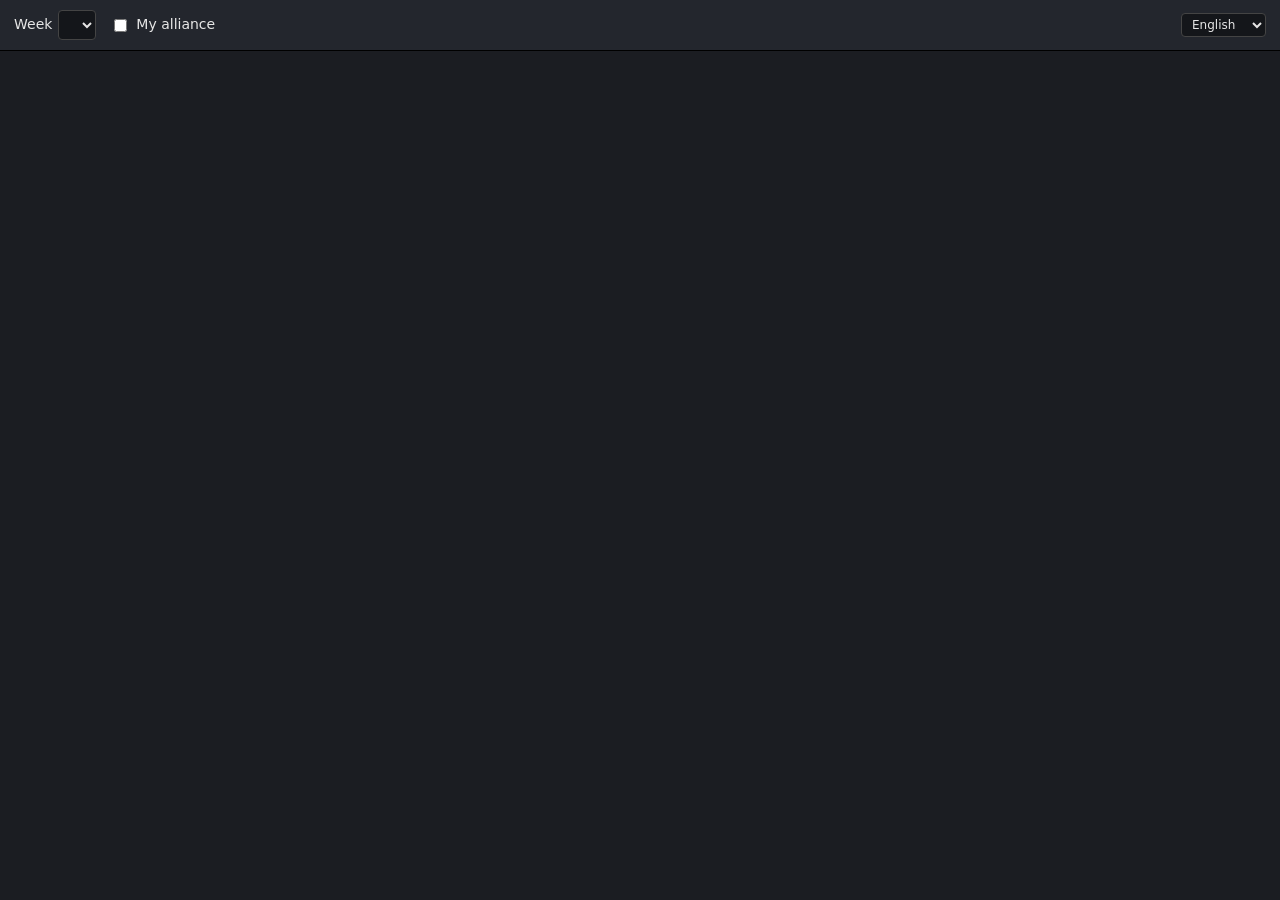
==== game_ad_ranking_capture/viewer/index.html @ 196474b2 "feat: increase comparison score font size in ranking viewer" ====
<!doctype html>
<html lang="en"><head><meta charset="utf-8"><title>Alliance Duel rankings</title>
<meta name="robots" content="noindex, nofollow">
<style>
body { font: 14px/1.4 system-ui, sans-serif; margin: 0; background: #1b1d22; color: #e6e6e6; }
header { position: sticky; top: 0; z-index: 2; background: #23262d; padding: 10px 14px; display: flex; gap: 14px; flex-wrap: wrap; align-items: center; border-bottom: 1px solid #000; }
select { background: #14161a; color: inherit; border: 1px solid #444; border-radius: 4px; padding: 5px 8px; font: inherit; }
label { display: flex; gap: 6px; align-items: center; cursor: pointer; }
#info { margin-left: auto; color: #9aa; }
#message { padding: 24px 14px; color: #c9a227; }
table { border-collapse: collapse; width: 100%; font-variant-numeric: tabular-nums; }
th, td { padding: 5px 10px; border-bottom: 1px solid #2c2f37; white-space: nowrap; }
th { position: sticky; top: var(--header-height, 49px); background: #23262d; text-align: right; cursor: pointer; user-select: none; z-index: 1; }
th.text, td.text { text-align: left; }
td.num { text-align: right; }
th small { display: block; font-weight: normal; color: #8a93a0; }
th.live small { color: #d9a441; }
th.sorted .label::after { content: " \25BC"; font-size: 10px; }   /* on the label, so it stays on the first line */
th.sorted.asc .label::after { content: " \25B2"; }
td.none { color: #555; }
img.status { float: left; height: 16px; margin-top: 2px; }   /* the icon of the own alliance's daily cells */
td.filled { font-style: italic; color: #b8b8b8; }
td.rank { color: #8a93a0; text-align: right; }
td.arank { color: #8a93a0; text-align: left; }
td.total { font-weight: 600; }
tr:hover td { background: #262a32; }
tr.mine td.name { color: #6cc070; }
.tag { color: #8a93a0; }
#legend { display: flex; gap: 12px; align-items: center; color: #9aa; font-size: 12px; }
#legend span { padding: 1px 8px; border-radius: 3px; color: #e6e6e6; }
#lang { font-size: 12px; padding: 3px 6px; }
#compare { display: flex; flex-wrap: wrap; gap: 10px 48px; padding: 8px 14px; font-variant-numeric: tabular-nums; }
#compare .stats { display: grid; grid-template-columns: max-content minmax(0, 1fr) minmax(0, 1fr); gap: 3px 24px; align-content: start; flex: 1 1 460px; max-width: 640px; }
#compare .days { display: grid; grid-template-columns: max-content 52px minmax(120px, 1fr) 52px; gap: 3px 6px; align-content: start; flex: 0 1 420px; }
#compare .stats > div { text-align: right; white-space: nowrap; }
#compare .label { text-align: left; color: #9aa; }
#compare .head { font-weight: 600; }
#compare .head small { display: block; font-weight: normal; color: #8a93a0; }
#compare .s0.head { color: #6aa0d8; }
#compare .s1.head { color: #e0685f; }
#compare .score { margin: 0 auto; align-self: center; text-align: center; }
#compare .score .label { text-align: center; }
#compare .score .value { font-size: 40px; font-weight: 700; line-height: 1.2; }
#compare .score .short { font-size: 14px; font-weight: normal; }
#compare .score .s0 { color: #6aa0d8; }
#compare .score .s1 { color: #e0685f; }
#compare .lead { font-weight: 600; }
#compare .bar { display: flex; height: 18px; border-radius: 3px; overflow: hidden; }
#compare .stats .bar { grid-column: 2 / 4; }
#compare .bar span { box-sizing: border-box; padding: 0 6px; overflow: hidden; font-size: 12px; line-height: 18px; color: #111; }
#compare .bar .s0 { background: #6aa0d8; }
#compare .bar .s1 { background: #e0685f; text-align: right; }
#compare .days .win { display: flex; align-items: center; }
#compare .days .win.s0 { justify-content: flex-end; }
#compare .days img { height: 18px; }
#compare .score img { height: 24px; vertical-align: middle; margin: 0 8px; }
</style></head>
<body>
<header>
  <label><span data-i18n="header.week"></span> <select id="week"></select></label>
  <label><input type="checkbox" id="mine"> <span id="mineText"></span></label>
  <span id="legend"></span>
  <span id="info"></span>
  <select id="lang"></select>
</header>
<div id="compare" hidden></div>
<div id="message" hidden></div>
<table id="table" hidden><thead></thead><tbody></tbody></table>
<script src="i18n.js"></script>
<script>
const DAYS = ["mon", "tue", "wed", "thu", "fri", "sat"];
const WIN_POINTS = { mon: 1, tue: 2, wed: 2, thu: 2, fri: 2, sat: 4 };   // what winning a day gives
const WIN_SCORE = 7;   // the points that win the duel (of the 13 there are)
// dicts: the loaded language files by code; empty: the "no rankings yet" message is showing
const state = { data: null, sortKey: "total", ascending: false, lang: "en", dicts: {}, empty: false };

const el = (id) => document.getElementById(id);
const t = (key, vars) => translate(state.dicts, state.lang, key, vars);
const fmt = (n) => String(n).replace(/\B(?=(\d{3})+(?!\d))/g, "'");
const rankNumber = (rank) => (rank ? Number(rank.slice(1)) : null);   // "R4" -> 4: R5 is the highest
const get = (player, key) =>
  key === "alliance_rank" ? rankNumber(player.alliance_rank) : DAYS.includes(key) ? player.points[key] : player[key];

function showMessage(text) {
  el("message").textContent = text;
  el("message").hidden = !text;
  el("table").hidden = !!text;
}

function visiblePlayers() {
  const data = state.data;
  let players = data.players;
  if (el("mine").checked) players = players.filter((p) => p.alliance === data.my_alliance && p.tag === data.my_tag);
  const key = state.sortKey, sign = state.ascending ? 1 : -1;
  return players.slice().sort((a, b) => {
    const x = get(a, key), y = get(b, key);
    if (x === y) return 0;
    if (x === null || x === undefined) return 1;   // a missing value always goes last
    if (y === null || y === undefined) return -1;
    return typeof x === "string" ? sign * x.localeCompare(y, state.lang) : sign * (x - y);
  });
}

// heat 0 = red, 0.5 = amber, 1 = green (see aggregate.py): the hue runs red 0 -> amber 45 -> green 130
const tint = (heat) => "hsl(" + Math.round(heat < 0.5 ? 90 * heat : 45 + 170 * (heat - 0.5)) + ", 32%, 25%)";

function cell(row, text, className, value, key, player) {
  const td = document.createElement("td");
  td.className = className;
  td.textContent = text;
  if (value !== null && value !== undefined) td.dataset.value = value;
  if (player && player.heat[key] !== null && player.heat[key] !== undefined) {
    td.style.background = tint(player.heat[key]);
    const phase = player.phase[key], phases = state.data.phases;
    td.title = phase ? t("cell.phase", { phase, total: phases.length, points: fmt(phases[phase - 1]) }) : t("cell.below");
    if (player.filled.includes(key)) {
      td.classList.add("filled");
      td.title = t("cell.filled");
    }
  }
  row.appendChild(td);
  return td;
}

// red below the first phase of the colour scale, green from its last, amber in between (phases 5 and 9 today)
function statusIcon(phase) {
  const scale = state.data.scale;
  const color = phase >= scale[scale.length - 1].phase ? "green" : phase < scale[0].phase ? "red" : "amber";
  const img = document.createElement("img");
  img.className = "status";
  img.src = "assets/" + color + ".png";   // relative: also works under /<repo>/ on GitHub Pages
  img.alt = "";
  return img;
}

const sum = (values) => values.reduce((a, b) => a + b, 0);
function median(values) {
  const sorted = values.slice().sort((a, b) => a - b), middle = sorted.length >> 1;
  return sorted.length % 2 ? sorted[middle] : (sorted[middle - 1] + sorted[middle]) / 2;
}

function winIcon() {
  const img = document.createElement("img");
  img.src = "assets/win.png";   // relative: also works under /<repo>/ on GitHub Pages
  img.alt = "";
  return img;
}

// The bar that splits 100 % between two values (the share of each, rounded so that the two make 100); none without points.
function shareBar(values) {
  const both = values[0] + values[1];
  if (!both) return null;
  const first = Math.round((100 * values[0]) / both), shares = [first, 100 - first];
  const bar = document.createElement("div");
  bar.className = "bar";
  values.forEach((_, index) => {
    const part = document.createElement("span");
    part.className = "s" + index;
    part.style.width = shares[index] + "%";
    part.textContent = shares[index] + "%";
    bar.appendChild(part);
  });
  return bar;
}

// The two alliances side by side, the own one first (blue, the other red). Left: their points of the week so far
// with the share of the two, what a member has on average and in the middle, and how many have 0 points in total. Right: the same share bar for every
// day, the winner of a finished day marked. Every player of the table counts, the "my alliance" filter does not.
function renderCompare() {
  const box = el("compare"), data = state.data;
  const groups = new Map();
  for (const player of data.players) {
    if (!player.alliance) continue;
    const key = [player.alliance, player.tag].join("|");
    if (!groups.has(key)) groups.set(key, { alliance: player.alliance, tag: player.tag, players: [], mine: player.alliance === data.my_alliance && player.tag === data.my_tag });
    groups.get(key).players.push(player);
  }
  const sides = [...groups.values()]
    .map((group) => {
      const totals = group.players.map((player) => player.total);
      // the other alliance's members that are not in any list have 0 points: the count the week file knows of them
      const unseen = !group.mine && data.my_alliance ? Math.max(0, (data.opponent_members || 0) - totals.length) : 0;
      totals.push(...Array(unseen).fill(0));
      return { ...group, members: totals.length, zero: totals.filter((points) => points === 0).length, total: sum(totals), average: Math.round(sum(totals) / totals.length), median: Math.round(median(totals)) };
    })
    .sort((a, b) => b.mine - a.mine || b.total - a.total)
    .slice(0, 2);
  box.replaceChildren();
  box.hidden = sides.length < 2;
  if (box.hidden) return;
  const add = (parent, text, className) => {
    const div = document.createElement("div");
    div.className = className || "";
    div.textContent = text;
    parent.appendChild(div);
    return div;
  };
  const stats = add(box, "", "stats");
  add(stats, "", "label");
  sides.forEach((side, index) => {
    const head = add(stats, (side.tag ? "[" + side.tag + "] " : "") + side.alliance, "head s" + index);
    const members = document.createElement("small");
    members.textContent = t("compare.members", { n: side.members });
    head.appendChild(members);
  });
  const bar = shareBar(sides.map((side) => side.total));
  if (bar) stats.appendChild(bar);
  const rows = [["total", t("compare.total")], ["average", t("compare.average")], ["median", t("compare.median")], ["zero", t("compare.zero_members")]];
  for (const [key, label] of rows) {
    add(stats, label, "label");
    sides.forEach((side, index) => {
      const lead = side[key] > sides[1 - index][key];   // the higher one is bold
      add(stats, fmt(side[key]), lead ? "lead" : "");
    });
  }
  const score = add(box, "", "score");   // between the two halves, filled in once the days are counted
  const days = add(box, "", "days");
  const won = [0, 0];   // the points of the days each side won
  for (const day of DAYS) {   // every weekday has its row; a day without data yet has no bar
    const points = data.days.includes(day) ? sides.map((side) => sum(side.players.map((player) => player.points[day] || 0))) : [0, 0];
    const dayBar = shareBar(points);
    if (dayBar) dayBar.title = t("compare.versus", { a: fmt(points[0]), b: fmt(points[1]) });
    add(days, t("weekday." + day), "label");
    const winner = dayBar && data.final[day] && points[0] !== points[1] ? (points[0] > points[1] ? 0 : 1) : -1;   // only a finished day has one
    if (winner >= 0) won[winner] += WIN_POINTS[day];
    sides.forEach((_, index) => {
      const cell = add(days, "", "win s" + index);
      if (index === winner) {
        cell.appendChild(winIcon());
      }
      if (index === 0) days.appendChild(dayBar || document.createElement("div"));
    });
  }
  score.title = t("compare.score_title", { first: WIN_POINTS.mon, last: WIN_POINTS.sat, other: WIN_POINTS.tue });
  add(score, t("compare.score"), "label");
  const value = add(score, "", "value");
  const part = (text, className) => { add(value, text, className).style.display = "inline"; };
  const duelWon = won.findIndex((points) => points >= WIN_SCORE);   // the duel is decided: its winner gets the icon
  if (duelWon === 0) value.appendChild(winIcon());
  part(sides[0].tag || sides[0].alliance, "short s0");
  part(" " + won[0], "s0");
  value.append(" : ");
  part(won[1] + " ", "s1");
  part(sides[1].tag || sides[1].alliance, "short s1");
  if (duelWon === 1) value.appendChild(winIcon());
}

function legend() {
  const box = el("legend");
  box.replaceChildren();
  for (const step of state.data.scale) {
    const item = document.createElement("span");
    item.style.background = tint(step.color === "red" ? 0 : step.color === "amber" ? 0.5 : 1);
    item.textContent = t("legend.step", { color: t("color." + step.color), phase: step.phase, points: fmt(step.points) });
    box.appendChild(item);
  }
}

function head(columns) {
  const tr = document.createElement("tr");
  for (const column of columns) {
    const th = document.createElement("th");
    th.className = column.text || column.left ? "text" : "";
    if (column.title) th.title = column.title;
    if (state.sortKey === column.key) th.className += " sorted" + (state.ascending ? " asc" : "");
    if (column.live) th.className += " live";
    const label = document.createElement("span");
    label.className = "label";
    label.textContent = column.label;
    th.appendChild(label);
    if (column.sub) {
      const small = document.createElement("small");
      small.textContent = column.sub;
      th.appendChild(small);
    }
    th.onclick = () => {
      state.ascending = state.sortKey === column.key ? !state.ascending : !!column.text;
      state.sortKey = column.key;
      render();
    };
    tr.appendChild(th);
  }
  return tr;
}

function render() {
  const data = state.data;
  if (!data) return;
  const columns = [{ key: "rank", label: "#" }, { key: "name", label: t("col.player"), text: true },
    { key: "alliance_rank", label: t("col.rank"), left: true, title: t("col.rank_title") },
    { key: "alliance", label: t("col.alliance"), text: true }];
  for (const day of data.days) {
    columns.push({
      key: day, label: t("weekday." + day), live: !data.final[day],
      sub: shortDate(data.dates[day]) + (data.final[day] ? "" : " " + t("day.preliminary")),
      title: [t("day.scanned", { time: moment(data.captured_at[day]) }), data.final[day] ? "" : t("day.preliminary_title")]
        .filter(Boolean).join("\n"),
    });
  }
  columns.push({ key: "total", label: t("col.total") }, { key: "average", label: t("col.average") });
  const thead = document.querySelector("#table thead");
  thead.replaceChildren(head(columns.map((c) => (c.key === "rank" ? { ...c, key: "total" } : c))));
  const players = visiblePlayers();
  const tbody = document.querySelector("#table tbody");
  tbody.replaceChildren();
  players.forEach((player, index) => {
    const tr = document.createElement("tr");
    const mine = player.alliance === data.my_alliance && player.tag === data.my_tag;
    if (mine) tr.className = "mine";
    cell(tr, index + 1, "rank");
    cell(tr, player.name, "text name");
    cell(tr, player.alliance_rank, "arank");
    const alliance = cell(tr, player.alliance, "text");
    if (player.tag) {
      const tag = document.createElement("span");
      tag.className = "tag";
      tag.textContent = "[" + player.tag + "] ";
      alliance.prepend(tag);
    }
    for (const day of data.days) {
      const value = player.points[day];
      const td = cell(tr, value === null ? "-" : fmt(value), "num" + (value === null ? " none" : ""), value, day, player);
      if (mine && value !== null) td.prepend(statusIcon(player.phase[day]));
    }
    cell(tr, fmt(player.total), "num total", player.total);
    cell(tr, fmt(player.average), "num", player.average, "average", player);
    tbody.appendChild(tr);
  });
  const live = data.days.filter((d) => !data.final[d]).map((d) => t("weekday." + d));
  const info = [t("info.players", { n: players.length })];
  if (live.length) info.push(t("info.preliminary", { days: live.join(", ") }));
  const latest = Object.values(data.captured_at).sort().pop();   // ISO times in UTC sort as text
  if (latest) info.push(t("info.scanned", { time: moment(latest) }));
  el("info").textContent = info.join(" | ");
  legend();
  renderCompare();
  showMessage(players.length ? "" : t("msg.nobody"));
}

async function load(week) {
  const response = await fetch("api/week/" + week + ".json");   // relative: also works under /<repo>/ on GitHub Pages
  state.data = await response.json();
  applyTexts();
  render();
}

// the date without its year, in the order of the language (16.11. or 11/16)
const shortDate = (iso) => new Date(iso + "T12:00:00").toLocaleDateString(state.lang, { day: "numeric", month: "numeric" });

// a UTC timestamp as the viewer's local date and time, in the order of the language (17.11., 19:04)
const moment = (iso) => new Date(iso).toLocaleString(state.lang, { day: "numeric", month: "numeric", hour: "2-digit", minute: "2-digit" });

// the texts that render() does not rebuild: the labels of the page, its title, the language selector
function applyTexts() {
  document.documentElement.lang = state.lang;
  document.title = t("page.title");
  document.querySelectorAll("[data-i18n]").forEach((node) => { node.textContent = t(node.dataset.i18n); });
  const data = state.data;
  el("mineText").textContent = data && data.my_alliance ? t("header.mine_named", { name: data.my_alliance }) : t("header.mine");
  el("lang").title = t("header.language");
  el("lang").value = state.lang;
  if (state.empty) showMessage(t("msg.none"));
}

// Changes the language: loads its file (one that cannot be loaded leaves the language in use) and redraws.
async function setLanguage(lang) {
  if (!state.dicts[lang]) {
    try {
      state.dicts[lang] = await (await fetch("i18n/" + lang + ".json")).json();
    } catch (error) {
      return;
    }
  }
  state.lang = lang;
  applyTexts();
  render();
}

// The header wraps onto more lines when its texts are long (info line, language), so the column heads stick below
// its real height: a fixed offset would leave the top of the heads hidden behind it.
function trackHeaderHeight() {
  const header = document.querySelector("header");
  const set = () => document.documentElement.style.setProperty("--header-height", header.offsetHeight + "px");
  new ResizeObserver(set).observe(header);
  set();
}

async function start() {
  trackHeaderHeight();
  state.dicts.en = await (await fetch("i18n/en.json")).json();   // English first: the others fall back to it
  const lang = el("lang");
  for (const [code, name] of LANGUAGES) lang.add(new Option(name, code));
  lang.onchange = () => { localStorage.setItem("adr_lang", lang.value); setLanguage(lang.value); };
  await setLanguage(pickLanguage(localStorage.getItem("adr_lang"), navigator.languages || [navigator.language]));
  const weeks = await (await fetch("api/weeks.json")).json();
  if (!weeks.length) {
    state.empty = true;
    applyTexts();
    return;
  }
  const select = el("week");
  for (const week of weeks) select.add(new Option(week, week));
  el("mine").checked = localStorage.getItem("adr_mine") === "1";
  select.onchange = () => load(select.value);
  el("mine").onchange = () => { localStorage.setItem("adr_mine", el("mine").checked ? "1" : "0"); render(); };
  await load(weeks[0]);
}

start();
</script>
</body></html>
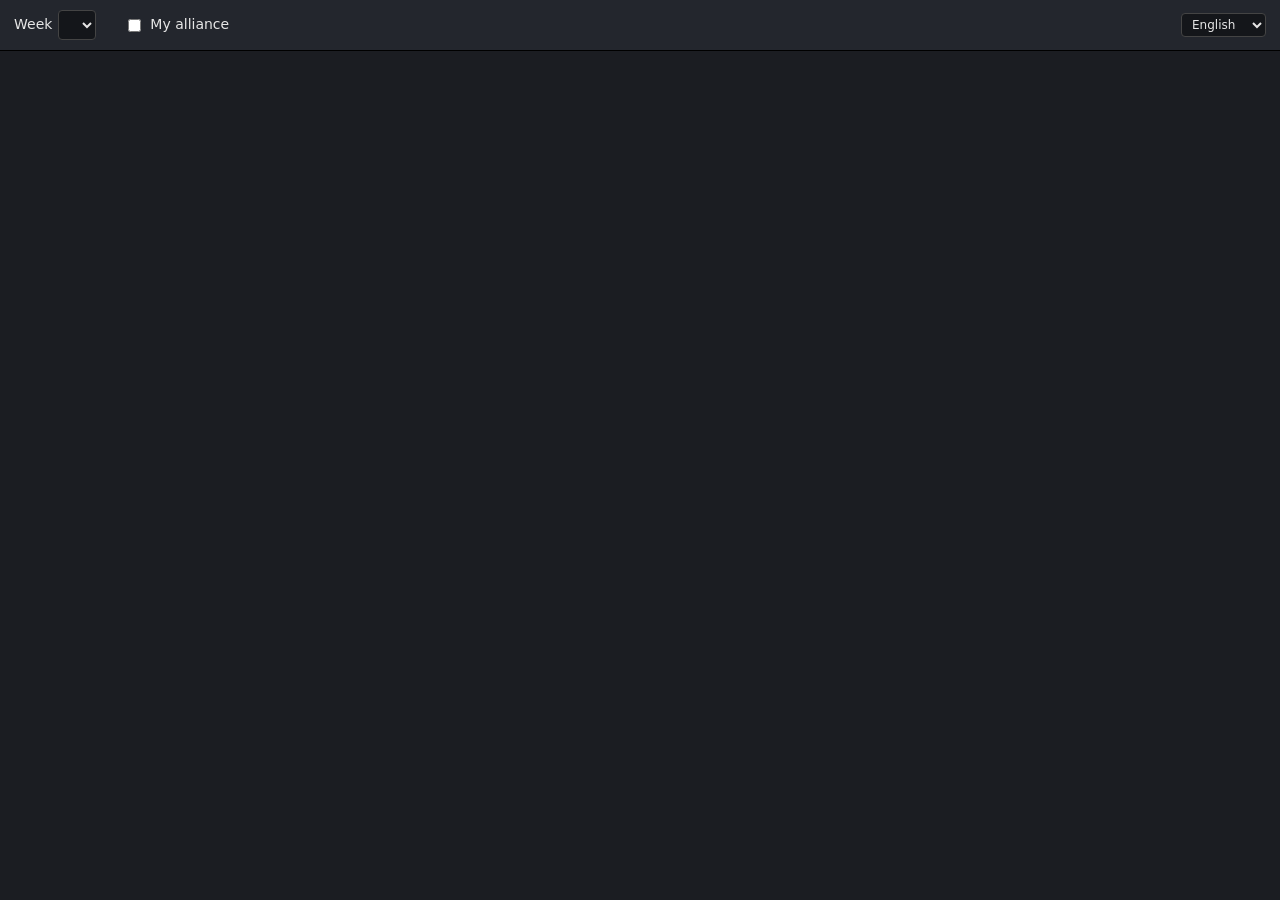
==== commit 2ace5b14: "feat: move my alliance filter after legend in ranking viewer" ====
--- a/game_ad_ranking_capture/viewer/index.html
+++ b/game_ad_ranking_capture/viewer/index.html
@@ -58,8 +58,8 @@
 <body>
 <header>
   <label><span data-i18n="header.week"></span> <select id="week"></select></label>
+  <span id="legend"></span>
   <label><input type="checkbox" id="mine"> <span id="mineText"></span></label>
-  <span id="legend"></span>
   <span id="info"></span>
   <select id="lang"></select>
 </header>
@@ -327,7 +327,7 @@
     tbody.appendChild(tr);
   });
   const live = data.days.filter((d) => !data.final[d]).map((d) => t("weekday." + d));
-  const info = [t("info.players", { n: players.length })];
+  const info = [];
   if (live.length) info.push(t("info.preliminary", { days: live.join(", ") }));
   const latest = Object.values(data.captured_at).sort().pop();   // ISO times in UTC sort as text
   if (latest) info.push(t("info.scanned", { time: moment(latest) }));
@@ -344,11 +344,11 @@
   render();
 }
 
-// the date without its year, in the order of the language (16.11. or 11/16)
-const shortDate = (iso) => new Date(iso + "T12:00:00").toLocaleDateString(state.lang, { day: "numeric", month: "numeric" });
+// the date without its year, in the order of the language (16. Nov or Nov 16)
+const shortDate = (iso) => new Date(iso + "T12:00:00").toLocaleDateString(state.lang, { day: "numeric", month: "short" });
 
 // a UTC timestamp as the viewer's local date and time, in the order of the language (17.11., 19:04)
-const moment = (iso) => new Date(iso).toLocaleString(state.lang, { day: "numeric", month: "numeric", hour: "2-digit", minute: "2-digit" });
+const moment = (iso) => new Date(iso).toLocaleString(state.lang, { day: "numeric", month: "short", year: "numeric", hour: "2-digit", minute: "2-digit" });
 
 // the texts that render() does not rebuild: the labels of the page, its title, the language selector
 function applyTexts() {
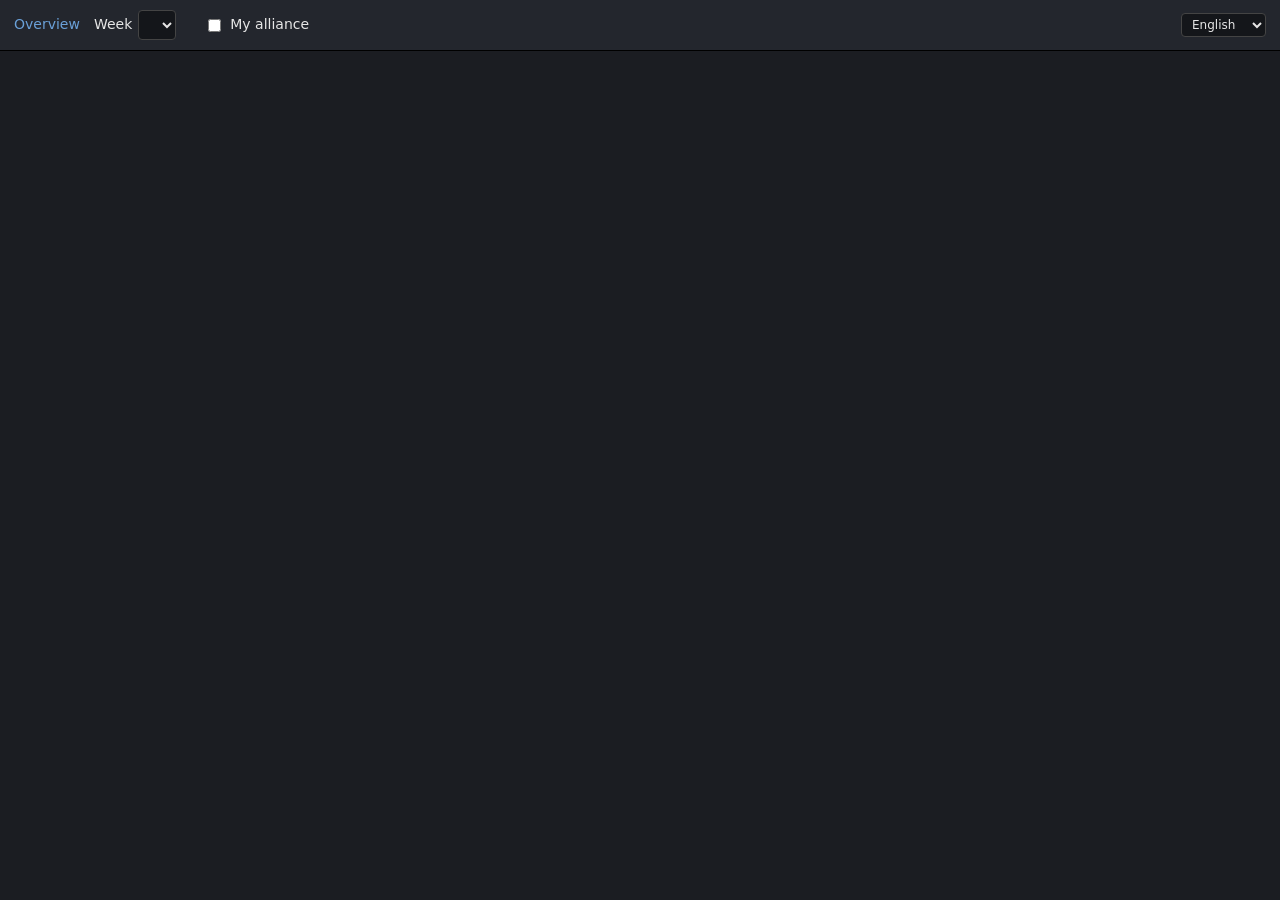
==== commit 6ccf54ce: "feat: add overview page to ranking viewer" ====
--- a/game_ad_ranking_capture/viewer/index.html
+++ b/game_ad_ranking_capture/viewer/index.html
@@ -1,11 +1,14 @@
 <!doctype html>
 <html lang="en"><head><meta charset="utf-8"><title>Alliance Duel rankings</title>
 <meta name="robots" content="noindex, nofollow">
+<meta name="viewport" content="width=device-width, initial-scale=1">
 <style>
 body { font: 14px/1.4 system-ui, sans-serif; margin: 0; background: #1b1d22; color: #e6e6e6; }
 header { position: sticky; top: 0; z-index: 2; background: #23262d; padding: 10px 14px; display: flex; gap: 14px; flex-wrap: wrap; align-items: center; border-bottom: 1px solid #000; }
 select { background: #14161a; color: inherit; border: 1px solid #444; border-radius: 4px; padding: 5px 8px; font: inherit; }
 label { display: flex; gap: 6px; align-items: center; cursor: pointer; }
+a { color: #6aa0d8; text-decoration: none; }
+a:hover { text-decoration: underline; }
 #info { margin-left: auto; color: #9aa; }
 #message { padding: 24px 14px; color: #c9a227; }
 table { border-collapse: collapse; width: 100%; font-variant-numeric: tabular-nums; }
@@ -54,9 +57,34 @@
 #compare .days .win.s0 { justify-content: flex-end; }
 #compare .days img { height: 18px; }
 #compare .score img { height: 24px; vertical-align: middle; margin: 0 8px; }
+/* phones: the header scrolls away, the table scrolls on its own (the column heads stick to its top), the compare box is one column */
+@media (max-width: 640px) {
+  body { font-size: 13px; }
+  header { position: static; padding: 8px 10px; gap: 8px 12px; }
+  #info { flex-basis: 100%; margin-left: 0; font-size: 12px; }
+  #legend { flex-wrap: wrap; gap: 6px; }
+  #legend span { padding: 1px 6px; }
+  #tablebox { max-height: 100dvh; overflow: auto; }   /* the table scrolls on its own, both ways, its heads stick to its top */
+  th { top: 0; }
+  th, td { padding: 6px 16px; }
+  td.num { position: relative; padding-left: 38px; }   /* room for the status icon in every cell, so the numbers line up with or without it */
+  td.tagged .aname { display: none; }
+  img.status { position: absolute; left: 12px; top: 50%; float: none; margin: -8px 0 0; }
+  th:nth-child(1), td:nth-child(1), th:nth-child(3), td:nth-child(3) { display: none; }   /* the # and the alliance rank */
+  th:nth-child(2), td:nth-child(2) { position: sticky; left: 0; }   /* the player's name stays in view while the table scrolls sideways */
+  th:nth-child(2) { z-index: 2; }
+  td:nth-child(2) { background: #1b1d22; z-index: 1; }
+  #compare { padding: 8px 10px; gap: 12px; }
+  #compare .stats { flex-basis: 100%; max-width: none; gap: 3px 12px; }
+  #compare .stats > div { white-space: normal; overflow-wrap: anywhere; }
+  #compare .days { flex-basis: 100%; }
+  #compare .score { order: -1; flex-basis: 100%; }
+  #compare .score .value { font-size: 32px; }
+}
 </style></head>
 <body>
 <header>
+  <a id="nav" href="overview.html" data-i18n="nav.overview"></a>
   <label><span data-i18n="header.week"></span> <select id="week"></select></label>
   <span id="legend"></span>
   <label><input type="checkbox" id="mine"> <span id="mineText"></span></label>
@@ -65,18 +93,15 @@
 </header>
 <div id="compare" hidden></div>
 <div id="message" hidden></div>
-<table id="table" hidden><thead></thead><tbody></tbody></table>
+<div id="tablebox"><table id="table" hidden><thead></thead><tbody></tbody></table></div>
 <script src="i18n.js"></script>
+<script src="compare.js"></script>
 <script>
-const DAYS = ["mon", "tue", "wed", "thu", "fri", "sat"];
-const WIN_POINTS = { mon: 1, tue: 2, wed: 2, thu: 2, fri: 2, sat: 4 };   // what winning a day gives
-const WIN_SCORE = 7;   // the points that win the duel (of the 13 there are)
 // dicts: the loaded language files by code; empty: the "no rankings yet" message is showing
 const state = { data: null, sortKey: "total", ascending: false, lang: "en", dicts: {}, empty: false };
 
 const el = (id) => document.getElementById(id);
 const t = (key, vars) => translate(state.dicts, state.lang, key, vars);
-const fmt = (n) => String(n).replace(/\B(?=(\d{3})+(?!\d))/g, "'");
 const rankNumber = (rank) => (rank ? Number(rank.slice(1)) : null);   // "R4" -> 4: R5 is the highest
 const get = (player, key) =>
   key === "alliance_rank" ? rankNumber(player.alliance_rank) : DAYS.includes(key) ? player.points[key] : player[key];
@@ -131,12 +156,6 @@
   img.src = "assets/" + color + ".png";   // relative: also works under /<repo>/ on GitHub Pages
   img.alt = "";
   return img;
-}
-
-const sum = (values) => values.reduce((a, b) => a + b, 0);
-function median(values) {
-  const sorted = values.slice().sort((a, b) => a - b), middle = sorted.length >> 1;
-  return sorted.length % 2 ? sorted[middle] : (sorted[middle - 1] + sorted[middle]) / 2;
 }
 
 function winIcon() {
@@ -164,27 +183,12 @@
 }
 
 // The two alliances side by side, the own one first (blue, the other red). Left: their points of the week so far
-// with the share of the two, what a member has on average and in the middle, and how many have 0 points in total. Right: the same share bar for every
-// day, the winner of a finished day marked. Every player of the table counts, the "my alliance" filter does not.
+// with the share of the two, and what a member has on average and in the middle, and how many have 0 points in total.
+// Right: the same share bar for every day, the winner of a finished day marked. Every player of the table counts, the
+// "my alliance" filter does not. The numbers come from compare.js.
 function renderCompare() {
   const box = el("compare"), data = state.data;
-  const groups = new Map();
-  for (const player of data.players) {
-    if (!player.alliance) continue;
-    const key = [player.alliance, player.tag].join("|");
-    if (!groups.has(key)) groups.set(key, { alliance: player.alliance, tag: player.tag, players: [], mine: player.alliance === data.my_alliance && player.tag === data.my_tag });
-    groups.get(key).players.push(player);
-  }
-  const sides = [...groups.values()]
-    .map((group) => {
-      const totals = group.players.map((player) => player.total);
-      // the other alliance's members that are not in any list have 0 points: the count the week file knows of them
-      const unseen = !group.mine && data.my_alliance ? Math.max(0, (data.opponent_members || 0) - totals.length) : 0;
-      totals.push(...Array(unseen).fill(0));
-      return { ...group, members: totals.length, zero: totals.filter((points) => points === 0).length, total: sum(totals), average: Math.round(sum(totals) / totals.length), median: Math.round(median(totals)) };
-    })
-    .sort((a, b) => b.mine - a.mine || b.total - a.total)
-    .slice(0, 2);
+  const sides = compareSides(data);
   box.replaceChildren();
   box.hidden = sides.length < 2;
   if (box.hidden) return;
@@ -213,16 +217,13 @@
       add(stats, fmt(side[key]), lead ? "lead" : "");
     });
   }
-  const score = add(box, "", "score");   // between the two halves, filled in once the days are counted
+  const score = add(box, "", "score");   // between the two halves
   const days = add(box, "", "days");
-  const won = [0, 0];   // the points of the days each side won
-  for (const day of DAYS) {   // every weekday has its row; a day without data yet has no bar
-    const points = data.days.includes(day) ? sides.map((side) => sum(side.players.map((player) => player.points[day] || 0))) : [0, 0];
+  const duel = duelDays(data, sides);
+  for (const { day, points, winner } of duel.days) {
     const dayBar = shareBar(points);
     if (dayBar) dayBar.title = t("compare.versus", { a: fmt(points[0]), b: fmt(points[1]) });
     add(days, t("weekday." + day), "label");
-    const winner = dayBar && data.final[day] && points[0] !== points[1] ? (points[0] > points[1] ? 0 : 1) : -1;   // only a finished day has one
-    if (winner >= 0) won[winner] += WIN_POINTS[day];
     sides.forEach((_, index) => {
       const cell = add(days, "", "win s" + index);
       if (index === winner) {
@@ -235,14 +236,13 @@
   add(score, t("compare.score"), "label");
   const value = add(score, "", "value");
   const part = (text, className) => { add(value, text, className).style.display = "inline"; };
-  const duelWon = won.findIndex((points) => points >= WIN_SCORE);   // the duel is decided: its winner gets the icon
-  if (duelWon === 0) value.appendChild(winIcon());
+  if (duel.winner === 0) value.appendChild(winIcon());   // the duel is decided: its winner gets the icon
   part(sides[0].tag || sides[0].alliance, "short s0");
-  part(" " + won[0], "s0");
+  part(" " + duel.won[0], "s0");
   value.append(" : ");
-  part(won[1] + " ", "s1");
+  part(duel.won[1] + " ", "s1");
   part(sides[1].tag || sides[1].alliance, "short s1");
-  if (duelWon === 1) value.appendChild(winIcon());
+  if (duel.winner === 1) value.appendChild(winIcon());
 }
 
 function legend() {
@@ -311,11 +311,15 @@
     cell(tr, player.name, "text name");
     cell(tr, player.alliance_rank, "arank");
     const alliance = cell(tr, player.alliance, "text");
-    if (player.tag) {
+    if (player.tag) {   // on phones only the tag shows (.tagged .aname is hidden there)
       const tag = document.createElement("span");
       tag.className = "tag";
       tag.textContent = "[" + player.tag + "] ";
-      alliance.prepend(tag);
+      const name = document.createElement("span");
+      name.className = "aname";
+      name.textContent = player.alliance;
+      alliance.className += " tagged";
+      alliance.replaceChildren(tag, name);
     }
     for (const day of data.days) {
       const value = player.points[day];
@@ -400,10 +404,13 @@
   }
   const select = el("week");
   for (const week of weeks) select.add(new Option(week, week));
+  const wanted = new URLSearchParams(location.search).get("week");   // the overview links to a week
+  const first = weeks.includes(wanted) ? wanted : weeks[0];
+  select.value = first;
   el("mine").checked = localStorage.getItem("adr_mine") === "1";
   select.onchange = () => load(select.value);
   el("mine").onchange = () => { localStorage.setItem("adr_mine", el("mine").checked ? "1" : "0"); render(); };
-  await load(weeks[0]);
+  await load(first);
 }
 
 start();
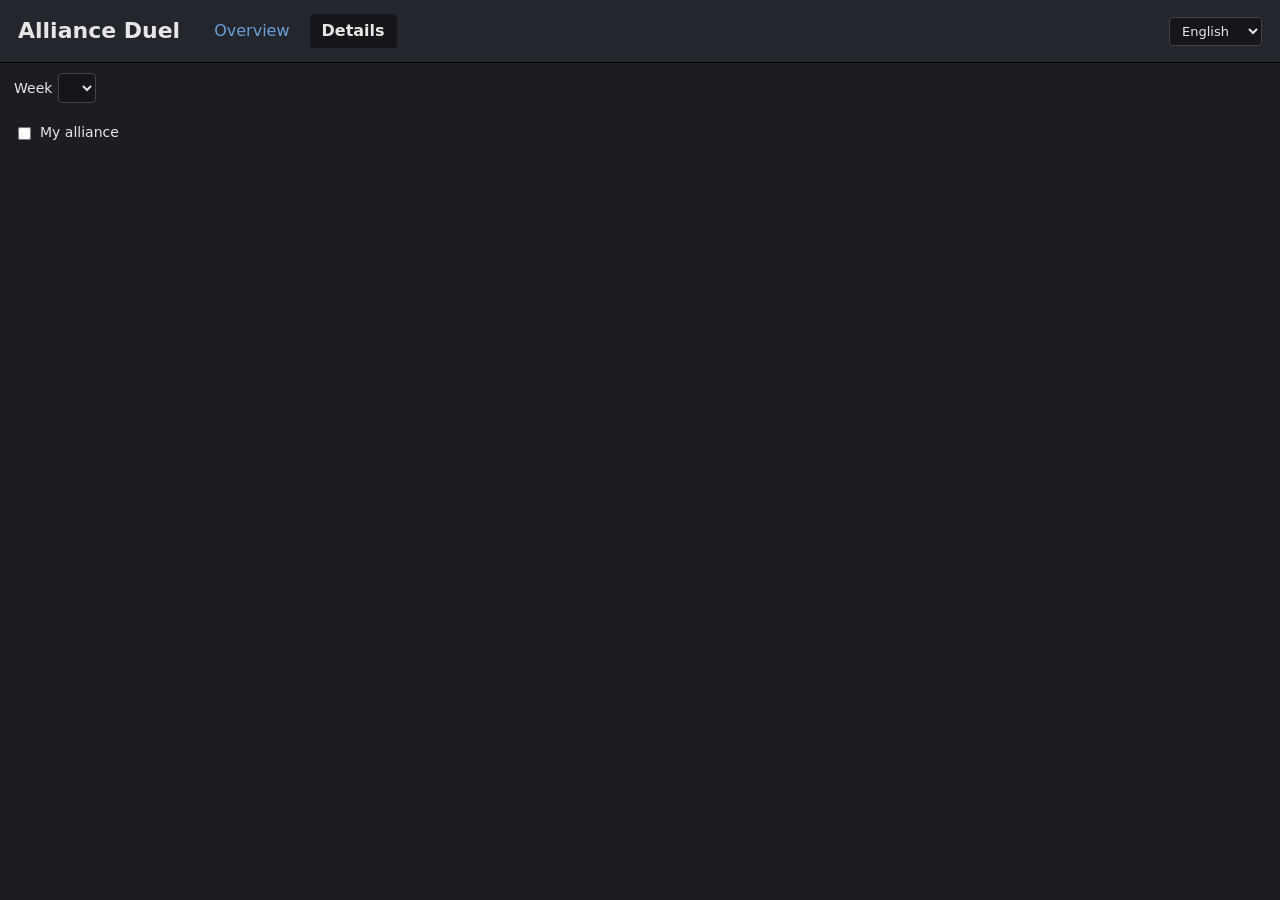
==== commit 066befe3: "refactor: extract shared week panel in ranking viewer" ====
--- a/game_ad_ranking_capture/viewer/index.html
+++ b/game_ad_ranking_capture/viewer/index.html
@@ -2,14 +2,9 @@
 <html lang="en"><head><meta charset="utf-8"><title>Alliance Duel rankings</title>
 <meta name="robots" content="noindex, nofollow">
 <meta name="viewport" content="width=device-width, initial-scale=1">
+<link rel="stylesheet" href="base.css">
+<link rel="stylesheet" href="week-panel.css">
 <style>
-body { font: 14px/1.4 system-ui, sans-serif; margin: 0; background: #1b1d22; color: #e6e6e6; }
-header { position: sticky; top: 0; z-index: 2; background: #23262d; padding: 10px 14px; display: flex; gap: 14px; flex-wrap: wrap; align-items: center; border-bottom: 1px solid #000; }
-select { background: #14161a; color: inherit; border: 1px solid #444; border-radius: 4px; padding: 5px 8px; font: inherit; }
-label { display: flex; gap: 6px; align-items: center; cursor: pointer; }
-a { color: #6aa0d8; text-decoration: none; }
-a:hover { text-decoration: underline; }
-#info { margin-left: auto; color: #9aa; }
 #message { padding: 24px 14px; color: #c9a227; }
 table { border-collapse: collapse; width: 100%; font-variant-numeric: tabular-nums; }
 th, td { padding: 5px 10px; border-bottom: 1px solid #2c2f37; white-space: nowrap; }
@@ -31,37 +26,9 @@
 .tag { color: #8a93a0; }
 #legend { display: flex; gap: 12px; align-items: center; color: #9aa; font-size: 12px; }
 #legend span { padding: 1px 8px; border-radius: 3px; color: #e6e6e6; }
-#lang { font-size: 12px; padding: 3px 6px; }
-#compare { display: flex; flex-wrap: wrap; gap: 10px 48px; padding: 8px 14px; font-variant-numeric: tabular-nums; }
-#compare .stats { display: grid; grid-template-columns: max-content minmax(0, 1fr) minmax(0, 1fr); gap: 3px 24px; align-content: start; flex: 1 1 460px; max-width: 640px; }
-#compare .days { display: grid; grid-template-columns: max-content 52px minmax(120px, 1fr) 52px; gap: 3px 6px; align-content: start; flex: 0 1 420px; }
-#compare .stats > div { text-align: right; white-space: nowrap; }
-#compare .label { text-align: left; color: #9aa; }
-#compare .head { font-weight: 600; }
-#compare .head small { display: block; font-weight: normal; color: #8a93a0; }
-#compare .s0.head { color: #6aa0d8; }
-#compare .s1.head { color: #e0685f; }
-#compare .score { margin: 0 auto; align-self: center; text-align: center; }
-#compare .score .label { text-align: center; }
-#compare .score .value { font-size: 40px; font-weight: 700; line-height: 1.2; }
-#compare .score .short { font-size: 14px; font-weight: normal; }
-#compare .score .s0 { color: #6aa0d8; }
-#compare .score .s1 { color: #e0685f; }
-#compare .lead { font-weight: 600; }
-#compare .bar { display: flex; height: 18px; border-radius: 3px; overflow: hidden; }
-#compare .stats .bar { grid-column: 2 / 4; }
-#compare .bar span { box-sizing: border-box; padding: 0 6px; overflow: hidden; font-size: 12px; line-height: 18px; color: #111; }
-#compare .bar .s0 { background: #6aa0d8; }
-#compare .bar .s1 { background: #e0685f; text-align: right; }
-#compare .days .win { display: flex; align-items: center; }
-#compare .days .win.s0 { justify-content: flex-end; }
-#compare .days img { height: 18px; }
-#compare .score img { height: 24px; vertical-align: middle; margin: 0 8px; }
-/* phones: the header scrolls away, the table scrolls on its own (the column heads stick to its top), the compare box is one column */
+#compare { margin: 0 14px; }
+/* phones: the header scrolls away, the table scrolls on its own (the column heads stick to its top), the week panel is one column */
 @media (max-width: 640px) {
-  body { font-size: 13px; }
-  header { position: static; padding: 8px 10px; gap: 8px 12px; }
-  #info { flex-basis: 100%; margin-left: 0; font-size: 12px; }
   #legend { flex-wrap: wrap; gap: 6px; }
   #legend span { padding: 1px 6px; }
   #tablebox { max-height: 100dvh; overflow: auto; }   /* the table scrolls on its own, both ways, its heads stick to its top */
@@ -74,28 +41,29 @@
   th:nth-child(2), td:nth-child(2) { position: sticky; left: 0; }   /* the player's name stays in view while the table scrolls sideways */
   th:nth-child(2) { z-index: 2; }
   td:nth-child(2) { background: #1b1d22; z-index: 1; }
-  #compare { padding: 8px 10px; gap: 12px; }
-  #compare .stats { flex-basis: 100%; max-width: none; gap: 3px 12px; }
-  #compare .stats > div { white-space: normal; overflow-wrap: anywhere; }
-  #compare .days { flex-basis: 100%; }
-  #compare .score { order: -1; flex-basis: 100%; }
-  #compare .score .value { font-size: 32px; }
+  #compare { margin: 0 10px; }
 }
 </style></head>
 <body>
 <header>
-  <a id="nav" href="overview.html" data-i18n="nav.overview"></a>
-  <label><span data-i18n="header.week"></span> <select id="week"></select></label>
-  <span id="legend"></span>
-  <label><input type="checkbox" id="mine"> <span id="mineText"></span></label>
-  <span id="info"></span>
+  <h1 data-i18n="header.title"></h1>
+  <nav><a href="overview.html" data-i18n="nav.overview"></a> <span class="current" data-i18n="nav.details"></span></nav>
   <select id="lang"></select>
 </header>
+<div class="toolbar">
+  <label><span data-i18n="header.week"></span> <select id="week"></select></label>
+  <span id="info" class="info"></span>
+</div>
 <div id="compare" hidden></div>
+<div class="toolbar">
+  <label><input type="checkbox" id="mine"> <span id="mineText"></span></label>
+  <span id="legend"></span>
+</div>
 <div id="message" hidden></div>
 <div id="tablebox"><table id="table" hidden><thead></thead><tbody></tbody></table></div>
 <script src="i18n.js"></script>
 <script src="compare.js"></script>
+<script src="week-panel.js"></script>
 <script>
 // dicts: the loaded language files by code; empty: the "no rankings yet" message is showing
 const state = { data: null, sortKey: "total", ascending: false, lang: "en", dicts: {}, empty: false };
@@ -158,91 +126,12 @@
   return img;
 }
 
-function winIcon() {
-  const img = document.createElement("img");
-  img.src = "assets/win.png";   // relative: also works under /<repo>/ on GitHub Pages
-  img.alt = "";
-  return img;
-}
-
-// The bar that splits 100 % between two values (the share of each, rounded so that the two make 100); none without points.
-function shareBar(values) {
-  const both = values[0] + values[1];
-  if (!both) return null;
-  const first = Math.round((100 * values[0]) / both), shares = [first, 100 - first];
-  const bar = document.createElement("div");
-  bar.className = "bar";
-  values.forEach((_, index) => {
-    const part = document.createElement("span");
-    part.className = "s" + index;
-    part.style.width = shares[index] + "%";
-    part.textContent = shares[index] + "%";
-    bar.appendChild(part);
-  });
-  return bar;
-}
-
-// The two alliances side by side, the own one first (blue, the other red). Left: their points of the week so far
-// with the share of the two, and what a member has on average and in the middle, and how many have 0 points in total.
-// Right: the same share bar for every day, the winner of a finished day marked. Every player of the table counts, the
-// "my alliance" filter does not. The numbers come from compare.js.
+// The top of the page: the week's duel as a panel (week-panel.js), the same as the overview's rows with the days and the
+// share of the points added. Every player of the table counts, the "my alliance" filter does not.
 function renderCompare() {
   const box = el("compare"), data = state.data;
-  const sides = compareSides(data);
-  box.replaceChildren();
-  box.hidden = sides.length < 2;
-  if (box.hidden) return;
-  const add = (parent, text, className) => {
-    const div = document.createElement("div");
-    div.className = className || "";
-    div.textContent = text;
-    parent.appendChild(div);
-    return div;
-  };
-  const stats = add(box, "", "stats");
-  add(stats, "", "label");
-  sides.forEach((side, index) => {
-    const head = add(stats, (side.tag ? "[" + side.tag + "] " : "") + side.alliance, "head s" + index);
-    const members = document.createElement("small");
-    members.textContent = t("compare.members", { n: side.members });
-    head.appendChild(members);
-  });
-  const bar = shareBar(sides.map((side) => side.total));
-  if (bar) stats.appendChild(bar);
-  const rows = [["total", t("compare.total")], ["average", t("compare.average")], ["median", t("compare.median")], ["zero", t("compare.zero_members")]];
-  for (const [key, label] of rows) {
-    add(stats, label, "label");
-    sides.forEach((side, index) => {
-      const lead = side[key] > sides[1 - index][key];   // the higher one is bold
-      add(stats, fmt(side[key]), lead ? "lead" : "");
-    });
-  }
-  const score = add(box, "", "score");   // between the two halves
-  const days = add(box, "", "days");
-  const duel = duelDays(data, sides);
-  for (const { day, points, winner } of duel.days) {
-    const dayBar = shareBar(points);
-    if (dayBar) dayBar.title = t("compare.versus", { a: fmt(points[0]), b: fmt(points[1]) });
-    add(days, t("weekday." + day), "label");
-    sides.forEach((_, index) => {
-      const cell = add(days, "", "win s" + index);
-      if (index === winner) {
-        cell.appendChild(winIcon());
-      }
-      if (index === 0) days.appendChild(dayBar || document.createElement("div"));
-    });
-  }
-  score.title = t("compare.score_title", { first: WIN_POINTS.mon, last: WIN_POINTS.sat, other: WIN_POINTS.tue });
-  add(score, t("compare.score"), "label");
-  const value = add(score, "", "value");
-  const part = (text, className) => { add(value, text, className).style.display = "inline"; };
-  if (duel.winner === 0) value.appendChild(winIcon());   // the duel is decided: its winner gets the icon
-  part(sides[0].tag || sides[0].alliance, "short s0");
-  part(" " + duel.won[0], "s0");
-  value.append(" : ");
-  part(duel.won[1] + " ", "s1");
-  part(sides[1].tag || sides[1].alliance, "short s1");
-  if (duel.winner === 1) value.appendChild(winIcon());
+  box.hidden = compareSides(data).length < 2;
+  box.replaceChildren(...(box.hidden ? [] : [weekPanel(data, { t, lang: state.lang, detailed: true })]));
 }
 
 function legend() {
--- a/game_ad_ranking_capture/viewer/base.css
+++ b/game_ad_ranking_capture/viewer/base.css
@@ -0,0 +1,25 @@
+/* What both pages share: the page, its header (the title, the links to the two pages, the language), the toolbars below it. */
+body { font: 14px/1.4 system-ui, sans-serif; margin: 0; background: #1b1d22; color: #e6e6e6; }
+header { position: sticky; top: 0; z-index: 2; background: #23262d; padding: 14px 18px; display: flex; gap: 22px; align-items: center; border-bottom: 1px solid #000; }
+header h1 { font-size: 22px; margin: 0; }
+header nav { display: flex; gap: 8px; }
+header nav a, header .current { font-size: 16px; padding: 6px 12px; border-radius: 4px; }
+header nav a:hover { background: #2c3039; text-decoration: none; }
+header .current { font-weight: 600; background: #14161a; }
+header select { margin-left: auto; font-size: 13px; padding: 5px 8px; }
+select { background: #14161a; color: inherit; border: 1px solid #444; border-radius: 4px; padding: 5px 8px; font: inherit; }
+label { display: flex; gap: 6px; align-items: center; cursor: pointer; }
+a { color: #6aa0d8; text-decoration: none; }
+a:hover { text-decoration: underline; }
+.toolbar { display: flex; flex-wrap: wrap; gap: 8px 14px; align-items: center; padding: 10px 14px; }
+.toolbar .info { margin-left: auto; color: #9aa; }
+@media (max-width: 640px) {
+  body { font-size: 13px; }
+  header { position: static; padding: 10px 12px; gap: 8px 14px; flex-wrap: wrap; }
+  header h1 { font-size: 17px; }
+  header nav a, header .current { font-size: 14px; padding: 6px 8px; }
+  header select { font-size: 12px; padding: 4px 6px; }
+  .toolbar { padding: 8px 10px; }
+  .toolbar .info { flex-basis: 100%; margin-left: 0; font-size: 12px; }
+}
+@media (max-width: 420px) { header h1 { display: none; } }   /* the links and the language need the room */
--- a/game_ad_ranking_capture/viewer/week-panel.css
+++ b/game_ad_ranking_capture/viewer/week-panel.css
@@ -0,0 +1,48 @@
+/* The week's duel as a panel (week-panel.js): the rows of the overview and the top of the details page. */
+.week { display: flex; flex-wrap: wrap; gap: 10px 28px; align-items: center; padding: 12px 18px; background: #23262d; border: 1px solid #2c2f37; border-radius: 6px; color: inherit; font-variant-numeric: tabular-nums; }
+a.week:hover { background: #262a32; border-color: #444; text-decoration: none; }
+.week .when { flex: 0 0 140px; }
+.week .when .nr { font-size: 18px; font-weight: 600; }
+.week .when .dates { color: #9aa; }
+.week .when .live { display: inline-block; margin-top: 4px; padding: 1px 8px; border-radius: 3px; font-size: 12px; background: #4a3a14; color: #d9a441; }
+.week .duel { flex: 1 1 380px; display: flex; align-items: center; justify-content: center; gap: 14px; }
+.week .duel .side { flex: 1 1 0; }
+.week .duel .side.s0 { text-align: right; color: #6aa0d8; }
+.week .duel .side.s1 { text-align: left; color: #e0685f; }
+.week .duel .tag { font-weight: 600; }
+.week .duel .name { font-size: 12px; white-space: nowrap; }
+.week .duel .score { font-size: 44px; font-weight: 700; line-height: 1.2; white-space: nowrap; }
+.week .duel .score .s0 { color: #6aa0d8; }
+.week .duel .score .s1 { color: #e0685f; }
+.week .duel img { height: 24px; flex: none; }
+.week .duel .icon { width: 66px; flex: none; display: flex; }
+.week .duel .icon.s0 { justify-content: flex-end; }
+.week .stats { flex: 1 1 340px; max-width: 400px; display: grid; grid-template-columns: max-content minmax(0, 1fr) minmax(0, 1fr); gap: 3px 20px; align-content: start; }
+.week .stats > div { text-align: right; white-space: nowrap; }
+.week .stats .label { text-align: left; color: #9aa; }
+.week .stats .s0.head { color: #6aa0d8; font-weight: 600; }
+.week .stats .s1.head { color: #e0685f; font-weight: 600; }
+.week .stats .lead { font-weight: 600; }
+.week .stats .bar { grid-column: 2 / 4; }
+.week .bar { display: flex; height: 18px; border-radius: 3px; overflow: hidden; }
+.week .bar span { box-sizing: border-box; padding: 0 6px; overflow: hidden; font-size: 12px; line-height: 18px; color: #111; }
+.week .bar .s0 { background: #6aa0d8; }
+.week .bar .s1 { background: #e0685f; text-align: right; }
+.week .days { flex: 0 1 320px; margin-left: auto; display: grid; grid-template-columns: max-content 50px minmax(120px, 1fr) 50px; gap: 3px 6px; align-content: start; }
+.week .days .label { color: #9aa; }
+.week .days .win { display: flex; align-items: center; }
+.week .days .win.s0 { justify-content: flex-end; }
+.week .days img { height: 18px; }
+@media (max-width: 640px) {
+  .week { padding: 10px 12px; gap: 10px 20px; }
+  .week .when { flex-basis: 100%; display: flex; gap: 4px 12px; align-items: baseline; flex-wrap: wrap; }
+  .week .when .live { margin-top: 0; }
+  .week .duel { flex-basis: 100%; gap: 8px; }
+  .week .duel .side { min-width: 0; }
+  .week .duel .name { white-space: normal; overflow-wrap: anywhere; }
+  .week .duel .icon { width: auto; }   /* only the winner's takes room */
+  .week .duel img { height: 20px; }
+  .week .duel .score { font-size: 34px; }
+  .week .stats { flex-basis: 100%; max-width: none; gap: 3px 12px; }
+  .week .days { flex-basis: 100%; }
+}
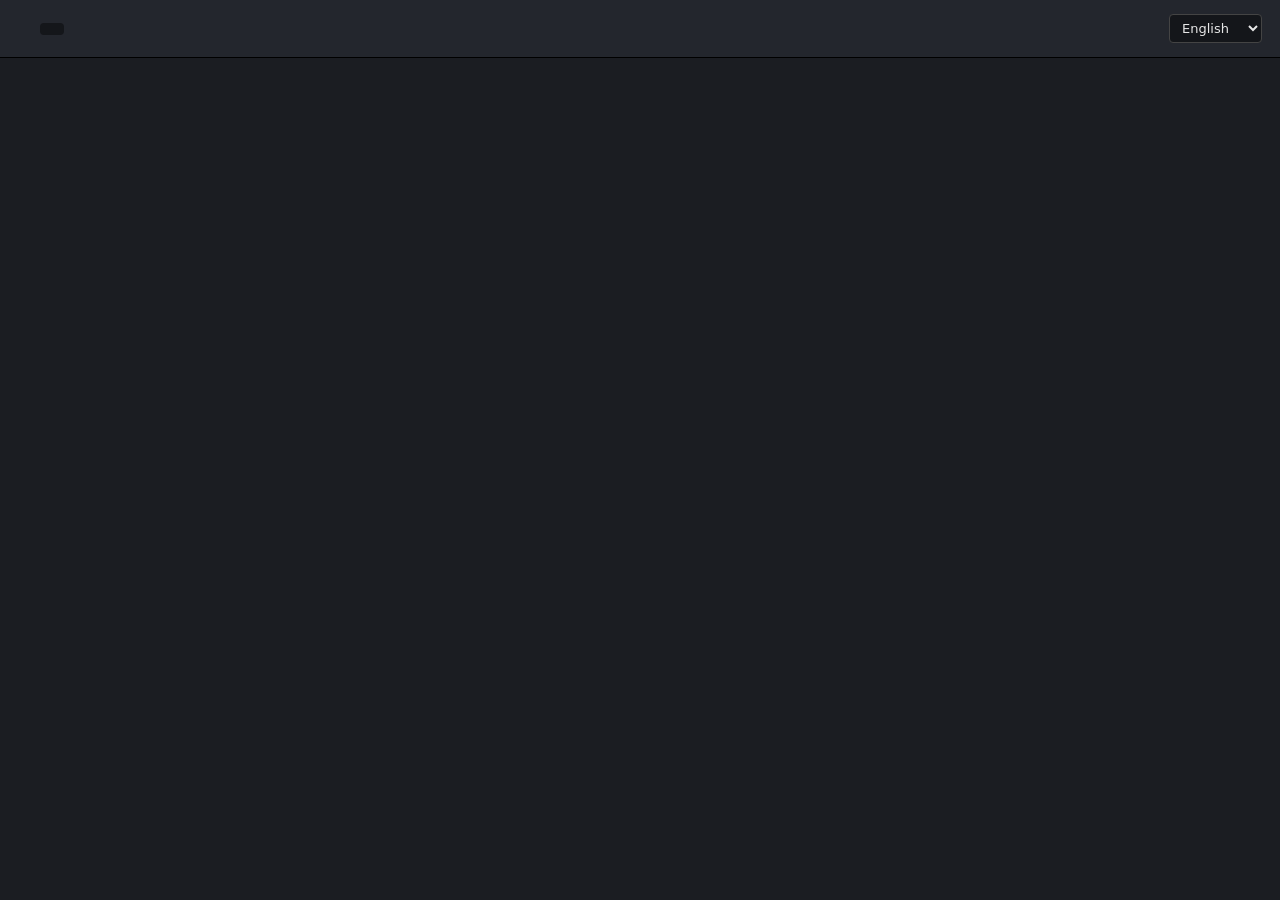
==== commit 1baa013f: "refactor(viewer): make the overview the start page, details in details.html" ====
--- a/game_ad_ranking_capture/viewer/index.html
+++ b/game_ad_ranking_capture/viewer/index.html
@@ -1,258 +1,46 @@
 <!doctype html>
-<html lang="en"><head><meta charset="utf-8"><title>Alliance Duel rankings</title>
+<html lang="en"><head><meta charset="utf-8"><title>Alliance Duel overview</title>
 <meta name="robots" content="noindex, nofollow">
 <meta name="viewport" content="width=device-width, initial-scale=1">
 <link rel="stylesheet" href="base.css">
 <link rel="stylesheet" href="week-panel.css">
 <style>
 #message { padding: 24px 14px; color: #c9a227; }
-table { border-collapse: collapse; width: 100%; font-variant-numeric: tabular-nums; }
-th, td { padding: 5px 10px; border-bottom: 1px solid #2c2f37; white-space: nowrap; }
-th { position: sticky; top: var(--header-height, 49px); background: #23262d; text-align: right; cursor: pointer; user-select: none; z-index: 1; }
-th.text, td.text { text-align: left; }
-td.num { text-align: right; }
-th small { display: block; font-weight: normal; color: #8a93a0; }
-th.live small { color: #d9a441; }
-th.sorted .label::after { content: " \25BC"; font-size: 10px; }   /* on the label, so it stays on the first line */
-th.sorted.asc .label::after { content: " \25B2"; }
-td.none { color: #555; }
-img.status { float: left; height: 16px; margin-top: 2px; }   /* the icon of the own alliance's daily cells */
-td.filled { font-style: italic; color: #b8b8b8; }
-td.rank { color: #8a93a0; text-align: right; }
-td.arank { color: #8a93a0; text-align: left; }
-td.total { font-weight: 600; }
-tr:hover td { background: #262a32; }
-tr.mine td.name { color: #6cc070; }
-.tag { color: #8a93a0; }
-#legend { display: flex; gap: 12px; align-items: center; color: #9aa; font-size: 12px; }
-#legend span { padding: 1px 8px; border-radius: 3px; color: #e6e6e6; }
-#compare { margin: 0 14px; }
-/* phones: the header scrolls away, the table scrolls on its own (the column heads stick to its top), the week panel is one column */
-@media (max-width: 640px) {
-  #legend { flex-wrap: wrap; gap: 6px; }
-  #legend span { padding: 1px 6px; }
-  #tablebox { max-height: 100dvh; overflow: auto; }   /* the table scrolls on its own, both ways, its heads stick to its top */
-  th { top: 0; }
-  th, td { padding: 6px 16px; }
-  td.num { position: relative; padding-left: 38px; }   /* room for the status icon in every cell, so the numbers line up with or without it */
-  td.tagged .aname { display: none; }
-  img.status { position: absolute; left: 12px; top: 50%; float: none; margin: -8px 0 0; }
-  th:nth-child(1), td:nth-child(1), th:nth-child(3), td:nth-child(3) { display: none; }   /* the # and the alliance rank */
-  th:nth-child(2), td:nth-child(2) { position: sticky; left: 0; }   /* the player's name stays in view while the table scrolls sideways */
-  th:nth-child(2) { z-index: 2; }
-  td:nth-child(2) { background: #1b1d22; z-index: 1; }
-  #compare { margin: 0 10px; }
-}
+#weeks { display: flex; flex-direction: column; gap: 12px; padding: 14px; max-width: 1300px; margin: 0 auto; }
+@media (max-width: 640px) { #weeks { padding: 10px; } }
 </style></head>
 <body>
 <header>
   <h1 data-i18n="header.title"></h1>
-  <nav><a href="overview.html" data-i18n="nav.overview"></a> <span class="current" data-i18n="nav.details"></span></nav>
+  <nav><span class="current" data-i18n="nav.overview"></span> <a href="details.html" data-i18n="nav.details"></a></nav>
   <select id="lang"></select>
 </header>
-<div class="toolbar">
-  <label><span data-i18n="header.week"></span> <select id="week"></select></label>
-  <span id="info" class="info"></span>
-</div>
-<div id="compare" hidden></div>
-<div class="toolbar">
-  <label><input type="checkbox" id="mine"> <span id="mineText"></span></label>
-  <span id="legend"></span>
-</div>
 <div id="message" hidden></div>
-<div id="tablebox"><table id="table" hidden><thead></thead><tbody></tbody></table></div>
+<div id="weeks"></div>
 <script src="i18n.js"></script>
 <script src="compare.js"></script>
 <script src="week-panel.js"></script>
 <script>
-// dicts: the loaded language files by code; empty: the "no rankings yet" message is showing
-const state = { data: null, sortKey: "total", ascending: false, lang: "en", dicts: {}, empty: false };
+// dicts: the loaded language files by code; weeks: the week tables of the API, newest first
+const state = { lang: "en", dicts: {}, weeks: null };
 
 const el = (id) => document.getElementById(id);
 const t = (key, vars) => translate(state.dicts, state.lang, key, vars);
-const rankNumber = (rank) => (rank ? Number(rank.slice(1)) : null);   // "R4" -> 4: R5 is the highest
-const get = (player, key) =>
-  key === "alliance_rank" ? rankNumber(player.alliance_rank) : DAYS.includes(key) ? player.points[key] : player[key];
-
-function showMessage(text) {
-  el("message").textContent = text;
-  el("message").hidden = !text;
-  el("table").hidden = !!text;
-}
-
-function visiblePlayers() {
-  const data = state.data;
-  let players = data.players;
-  if (el("mine").checked) players = players.filter((p) => p.alliance === data.my_alliance && p.tag === data.my_tag);
-  const key = state.sortKey, sign = state.ascending ? 1 : -1;
-  return players.slice().sort((a, b) => {
-    const x = get(a, key), y = get(b, key);
-    if (x === y) return 0;
-    if (x === null || x === undefined) return 1;   // a missing value always goes last
-    if (y === null || y === undefined) return -1;
-    return typeof x === "string" ? sign * x.localeCompare(y, state.lang) : sign * (x - y);
-  });
-}
-
-// heat 0 = red, 0.5 = amber, 1 = green (see aggregate.py): the hue runs red 0 -> amber 45 -> green 130
-const tint = (heat) => "hsl(" + Math.round(heat < 0.5 ? 90 * heat : 45 + 170 * (heat - 0.5)) + ", 32%, 25%)";
-
-function cell(row, text, className, value, key, player) {
-  const td = document.createElement("td");
-  td.className = className;
-  td.textContent = text;
-  if (value !== null && value !== undefined) td.dataset.value = value;
-  if (player && player.heat[key] !== null && player.heat[key] !== undefined) {
-    td.style.background = tint(player.heat[key]);
-    const phase = player.phase[key], phases = state.data.phases;
-    td.title = phase ? t("cell.phase", { phase, total: phases.length, points: fmt(phases[phase - 1]) }) : t("cell.below");
-    if (player.filled.includes(key)) {
-      td.classList.add("filled");
-      td.title = t("cell.filled");
-    }
-  }
-  row.appendChild(td);
-  return td;
-}
-
-// red below the first phase of the colour scale, green from its last, amber in between (phases 5 and 9 today)
-function statusIcon(phase) {
-  const scale = state.data.scale;
-  const color = phase >= scale[scale.length - 1].phase ? "green" : phase < scale[0].phase ? "red" : "amber";
-  const img = document.createElement("img");
-  img.className = "status";
-  img.src = "assets/" + color + ".png";   // relative: also works under /<repo>/ on GitHub Pages
-  img.alt = "";
-  return img;
-}
-
-// The top of the page: the week's duel as a panel (week-panel.js), the same as the overview's rows with the days and the
-// share of the points added. Every player of the table counts, the "my alliance" filter does not.
-function renderCompare() {
-  const box = el("compare"), data = state.data;
-  box.hidden = compareSides(data).length < 2;
-  box.replaceChildren(...(box.hidden ? [] : [weekPanel(data, { t, lang: state.lang, detailed: true })]));
-}
-
-function legend() {
-  const box = el("legend");
-  box.replaceChildren();
-  for (const step of state.data.scale) {
-    const item = document.createElement("span");
-    item.style.background = tint(step.color === "red" ? 0 : step.color === "amber" ? 0.5 : 1);
-    item.textContent = t("legend.step", { color: t("color." + step.color), phase: step.phase, points: fmt(step.points) });
-    box.appendChild(item);
-  }
-}
-
-function head(columns) {
-  const tr = document.createElement("tr");
-  for (const column of columns) {
-    const th = document.createElement("th");
-    th.className = column.text || column.left ? "text" : "";
-    if (column.title) th.title = column.title;
-    if (state.sortKey === column.key) th.className += " sorted" + (state.ascending ? " asc" : "");
-    if (column.live) th.className += " live";
-    const label = document.createElement("span");
-    label.className = "label";
-    label.textContent = column.label;
-    th.appendChild(label);
-    if (column.sub) {
-      const small = document.createElement("small");
-      small.textContent = column.sub;
-      th.appendChild(small);
-    }
-    th.onclick = () => {
-      state.ascending = state.sortKey === column.key ? !state.ascending : !!column.text;
-      state.sortKey = column.key;
-      render();
-    };
-    tr.appendChild(th);
-  }
-  return tr;
-}
 
 function render() {
-  const data = state.data;
-  if (!data) return;
-  const columns = [{ key: "rank", label: "#" }, { key: "name", label: t("col.player"), text: true },
-    { key: "alliance_rank", label: t("col.rank"), left: true, title: t("col.rank_title") },
-    { key: "alliance", label: t("col.alliance"), text: true }];
-  for (const day of data.days) {
-    columns.push({
-      key: day, label: t("weekday." + day), live: !data.final[day],
-      sub: shortDate(data.dates[day]) + (data.final[day] ? "" : " " + t("day.preliminary")),
-      title: [t("day.scanned", { time: moment(data.captured_at[day]) }), data.final[day] ? "" : t("day.preliminary_title")]
-        .filter(Boolean).join("\n"),
-    });
-  }
-  columns.push({ key: "total", label: t("col.total") }, { key: "average", label: t("col.average") });
-  const thead = document.querySelector("#table thead");
-  thead.replaceChildren(head(columns.map((c) => (c.key === "rank" ? { ...c, key: "total" } : c))));
-  const players = visiblePlayers();
-  const tbody = document.querySelector("#table tbody");
-  tbody.replaceChildren();
-  players.forEach((player, index) => {
-    const tr = document.createElement("tr");
-    const mine = player.alliance === data.my_alliance && player.tag === data.my_tag;
-    if (mine) tr.className = "mine";
-    cell(tr, index + 1, "rank");
-    cell(tr, player.name, "text name");
-    cell(tr, player.alliance_rank, "arank");
-    const alliance = cell(tr, player.alliance, "text");
-    if (player.tag) {   // on phones only the tag shows (.tagged .aname is hidden there)
-      const tag = document.createElement("span");
-      tag.className = "tag";
-      tag.textContent = "[" + player.tag + "] ";
-      const name = document.createElement("span");
-      name.className = "aname";
-      name.textContent = player.alliance;
-      alliance.className += " tagged";
-      alliance.replaceChildren(tag, name);
-    }
-    for (const day of data.days) {
-      const value = player.points[day];
-      const td = cell(tr, value === null ? "-" : fmt(value), "num" + (value === null ? " none" : ""), value, day, player);
-      if (mine && value !== null) td.prepend(statusIcon(player.phase[day]));
-    }
-    cell(tr, fmt(player.total), "num total", player.total);
-    cell(tr, fmt(player.average), "num", player.average, "average", player);
-    tbody.appendChild(tr);
-  });
-  const live = data.days.filter((d) => !data.final[d]).map((d) => t("weekday." + d));
-  const info = [];
-  if (live.length) info.push(t("info.preliminary", { days: live.join(", ") }));
-  const latest = Object.values(data.captured_at).sort().pop();   // ISO times in UTC sort as text
-  if (latest) info.push(t("info.scanned", { time: moment(latest) }));
-  el("info").textContent = info.join(" | ");
-  legend();
-  renderCompare();
-  showMessage(players.length ? "" : t("msg.nobody"));
+  if (!state.weeks) return;
+  el("weeks").replaceChildren(...state.weeks.map((data) => weekPanel(data, { t, lang: state.lang, link: true })));
 }
-
-async function load(week) {
-  const response = await fetch("api/week/" + week + ".json");   // relative: also works under /<repo>/ on GitHub Pages
-  state.data = await response.json();
-  applyTexts();
-  render();
-}
-
-// the date without its year, in the order of the language (16. Nov or Nov 16)
-const shortDate = (iso) => new Date(iso + "T12:00:00").toLocaleDateString(state.lang, { day: "numeric", month: "short" });
-
-// a UTC timestamp as the viewer's local date and time, in the order of the language (17.11., 19:04)
-const moment = (iso) => new Date(iso).toLocaleString(state.lang, { day: "numeric", month: "short", year: "numeric", hour: "2-digit", minute: "2-digit" });
 
 // the texts that render() does not rebuild: the labels of the page, its title, the language selector
 function applyTexts() {
   document.documentElement.lang = state.lang;
-  document.title = t("page.title");
+  document.title = t("overview.title");
   document.querySelectorAll("[data-i18n]").forEach((node) => { node.textContent = t(node.dataset.i18n); });
-  const data = state.data;
-  el("mineText").textContent = data && data.my_alliance ? t("header.mine_named", { name: data.my_alliance }) : t("header.mine");
   el("lang").title = t("header.language");
   el("lang").value = state.lang;
-  if (state.empty) showMessage(t("msg.none"));
+  el("message").textContent = t("msg.none");
+  el("message").hidden = !state.weeks || state.weeks.length > 0;
 }
 
 // Changes the language: loads its file (one that cannot be loaded leaves the language in use) and redraws.
@@ -269,37 +57,14 @@
   render();
 }
 
-// The header wraps onto more lines when its texts are long (info line, language), so the column heads stick below
-// its real height: a fixed offset would leave the top of the heads hidden behind it.
-function trackHeaderHeight() {
-  const header = document.querySelector("header");
-  const set = () => document.documentElement.style.setProperty("--header-height", header.offsetHeight + "px");
-  new ResizeObserver(set).observe(header);
-  set();
-}
-
 async function start() {
-  trackHeaderHeight();
   state.dicts.en = await (await fetch("i18n/en.json")).json();   // English first: the others fall back to it
   const lang = el("lang");
   for (const [code, name] of LANGUAGES) lang.add(new Option(name, code));
-  lang.onchange = () => { localStorage.setItem("adr_lang", lang.value); setLanguage(lang.value); };
+  lang.onchange = () => { localStorage.setItem("adr_lang", lang.value); setLanguage(lang.value); };   // the details page's choice
+  const names = await (await fetch("api/weeks.json")).json();
+  state.weeks = await Promise.all(names.map(async (week) => (await fetch("api/week/" + week + ".json")).json()));
   await setLanguage(pickLanguage(localStorage.getItem("adr_lang"), navigator.languages || [navigator.language]));
-  const weeks = await (await fetch("api/weeks.json")).json();
-  if (!weeks.length) {
-    state.empty = true;
-    applyTexts();
-    return;
-  }
-  const select = el("week");
-  for (const week of weeks) select.add(new Option(week, week));
-  const wanted = new URLSearchParams(location.search).get("week");   // the overview links to a week
-  const first = weeks.includes(wanted) ? wanted : weeks[0];
-  select.value = first;
-  el("mine").checked = localStorage.getItem("adr_mine") === "1";
-  select.onchange = () => load(select.value);
-  el("mine").onchange = () => { localStorage.setItem("adr_mine", el("mine").checked ? "1" : "0"); render(); };
-  await load(first);
 }
 
 start();
--- a/game_ad_ranking_capture/viewer/week-panel.css
+++ b/game_ad_ranking_capture/viewer/week-panel.css
@@ -9,6 +9,8 @@
 .week .duel .side { flex: 1 1 0; }
 .week .duel .side.s0 { text-align: right; color: #6aa0d8; }
 .week .duel .side.s1 { text-align: left; color: #e0685f; }
+.week .duel .server { margin-top: 2px; font-size: 22px; font-weight: 700; line-height: 1.2; }
+.week.detailed .duel .server { margin-top: 0; font-size: 12px; font-weight: 400; opacity: 0.8; }
 .week .duel .tag { font-weight: 600; }
 .week .duel .name { font-size: 12px; white-space: nowrap; }
 .week .duel .score { font-size: 44px; font-weight: 700; line-height: 1.2; white-space: nowrap; }
@@ -39,6 +41,8 @@
   .week .when .live { margin-top: 0; }
   .week .duel { flex-basis: 100%; gap: 8px; }
   .week .duel .side { min-width: 0; }
+  .week .duel .server { font-size: 18px; }
+  .week.detailed .duel .server { font-size: 12px; }
   .week .duel .name { white-space: normal; overflow-wrap: anywhere; }
   .week .duel .icon { width: auto; }   /* only the winner's takes room */
   .week .duel img { height: 20px; }
